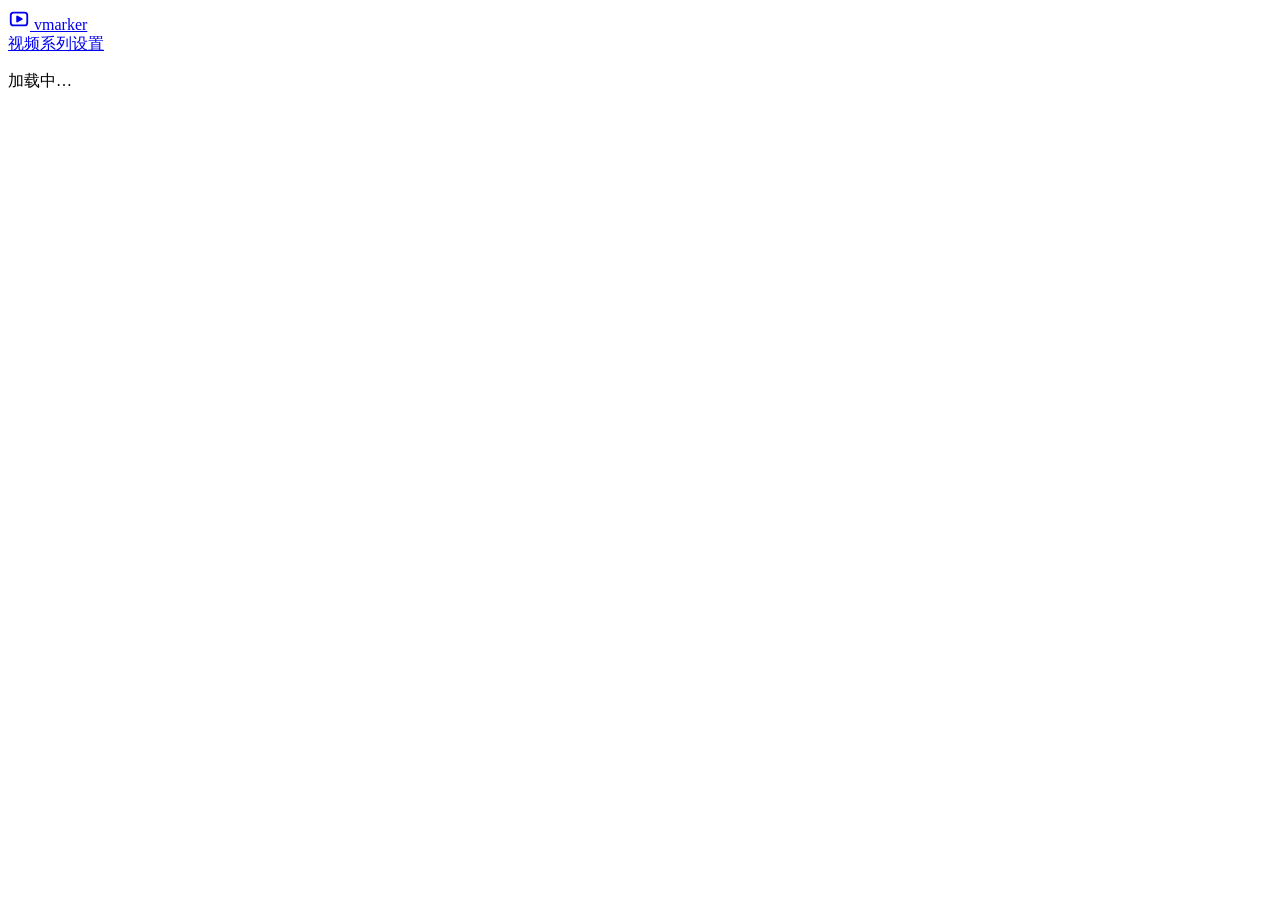
==== app/web/index.html @ 5b2488c0 "feat: 视频策划与制作平台初版 Pocket ID 登录、API Key、OpenAI 格式 AI 对话与文件管理、系列、制作任务、MCP、视频播放下载  Co-Authored-By: Clau" ====
<!doctype html>
<html lang="zh-CN">
<head>
  <meta charset="utf-8">
  <meta name="viewport" content="width=device-width, initial-scale=1">
  <title>vmarker</title>
  <link rel="icon" href="data:image/svg+xml,%3Csvg xmlns='http://www.w3.org/2000/svg' viewBox='0 0 24 24'%3E%3Crect x='2' y='4' width='20' height='16' rx='4' fill='%230F766E'/%3E%3Cpath d='M10 8.5v7l6-3.5z' fill='white'/%3E%3C/svg%3E">
  <link rel="stylesheet" href="/static/style.css">
</head>
<body>
  <header class="topbar"><div class="wrap topbar-inner">
    <a class="brand" href="/"><svg width='22' height='22' viewBox='0 0 24 24' fill='none' stroke='currentColor' stroke-width='2' stroke-linejoin='round' aria-hidden='true'><rect x='3' y='5' width='18' height='14' rx='3'/><path d='M10 9.2v5.6l5-2.8z' fill='currentColor'/></svg> vmarker</a>
    <nav class="tabs" aria-label="主导航">
      <a href="/" data-nav="/">视频</a><a href="/series" data-nav="/series">系列</a><a href="/settings" data-nav="/settings">设置</a>
    </nav>
    <div class="spacer"></div><div id="user" class="row"></div>
  </div></header>
  <main id="root" class="wrap"><p class="muted">加载中…</p></main>
  <script type="module" src="/static/app.js"></script>
</body>
</html>
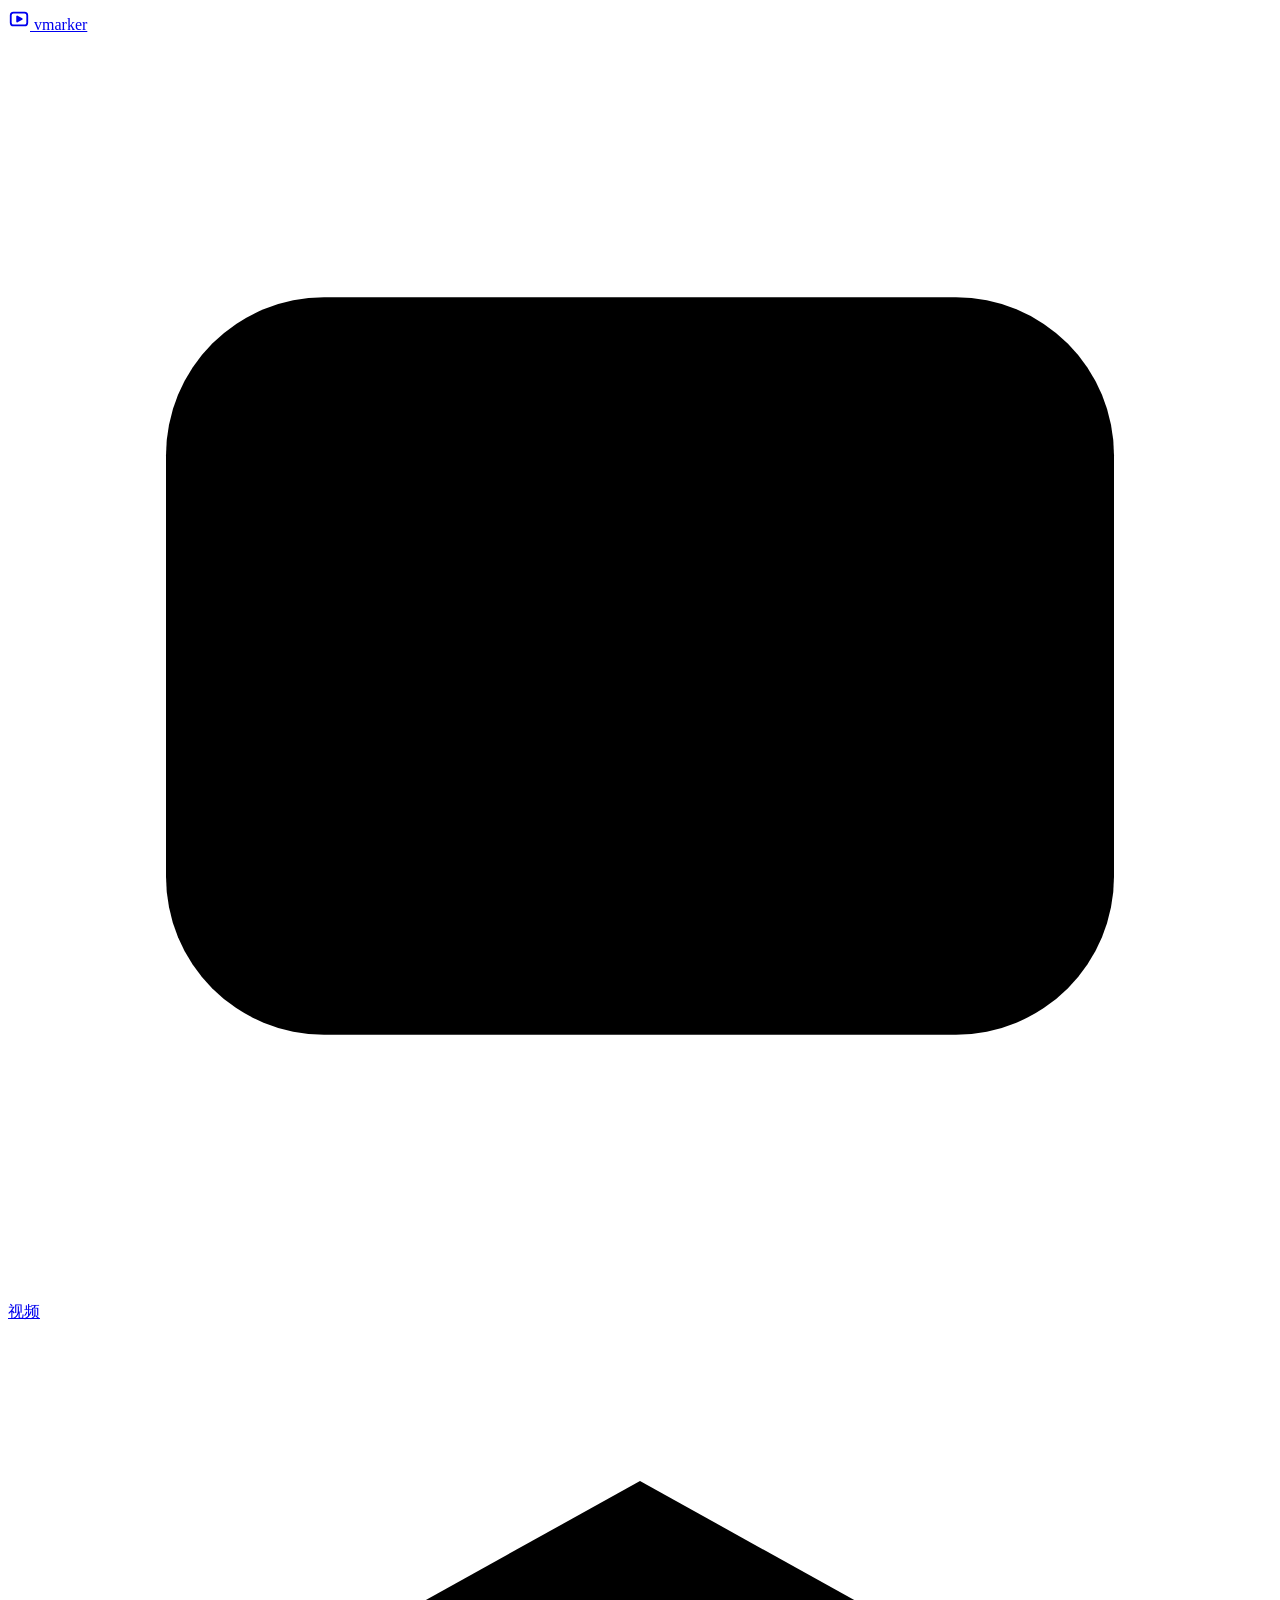
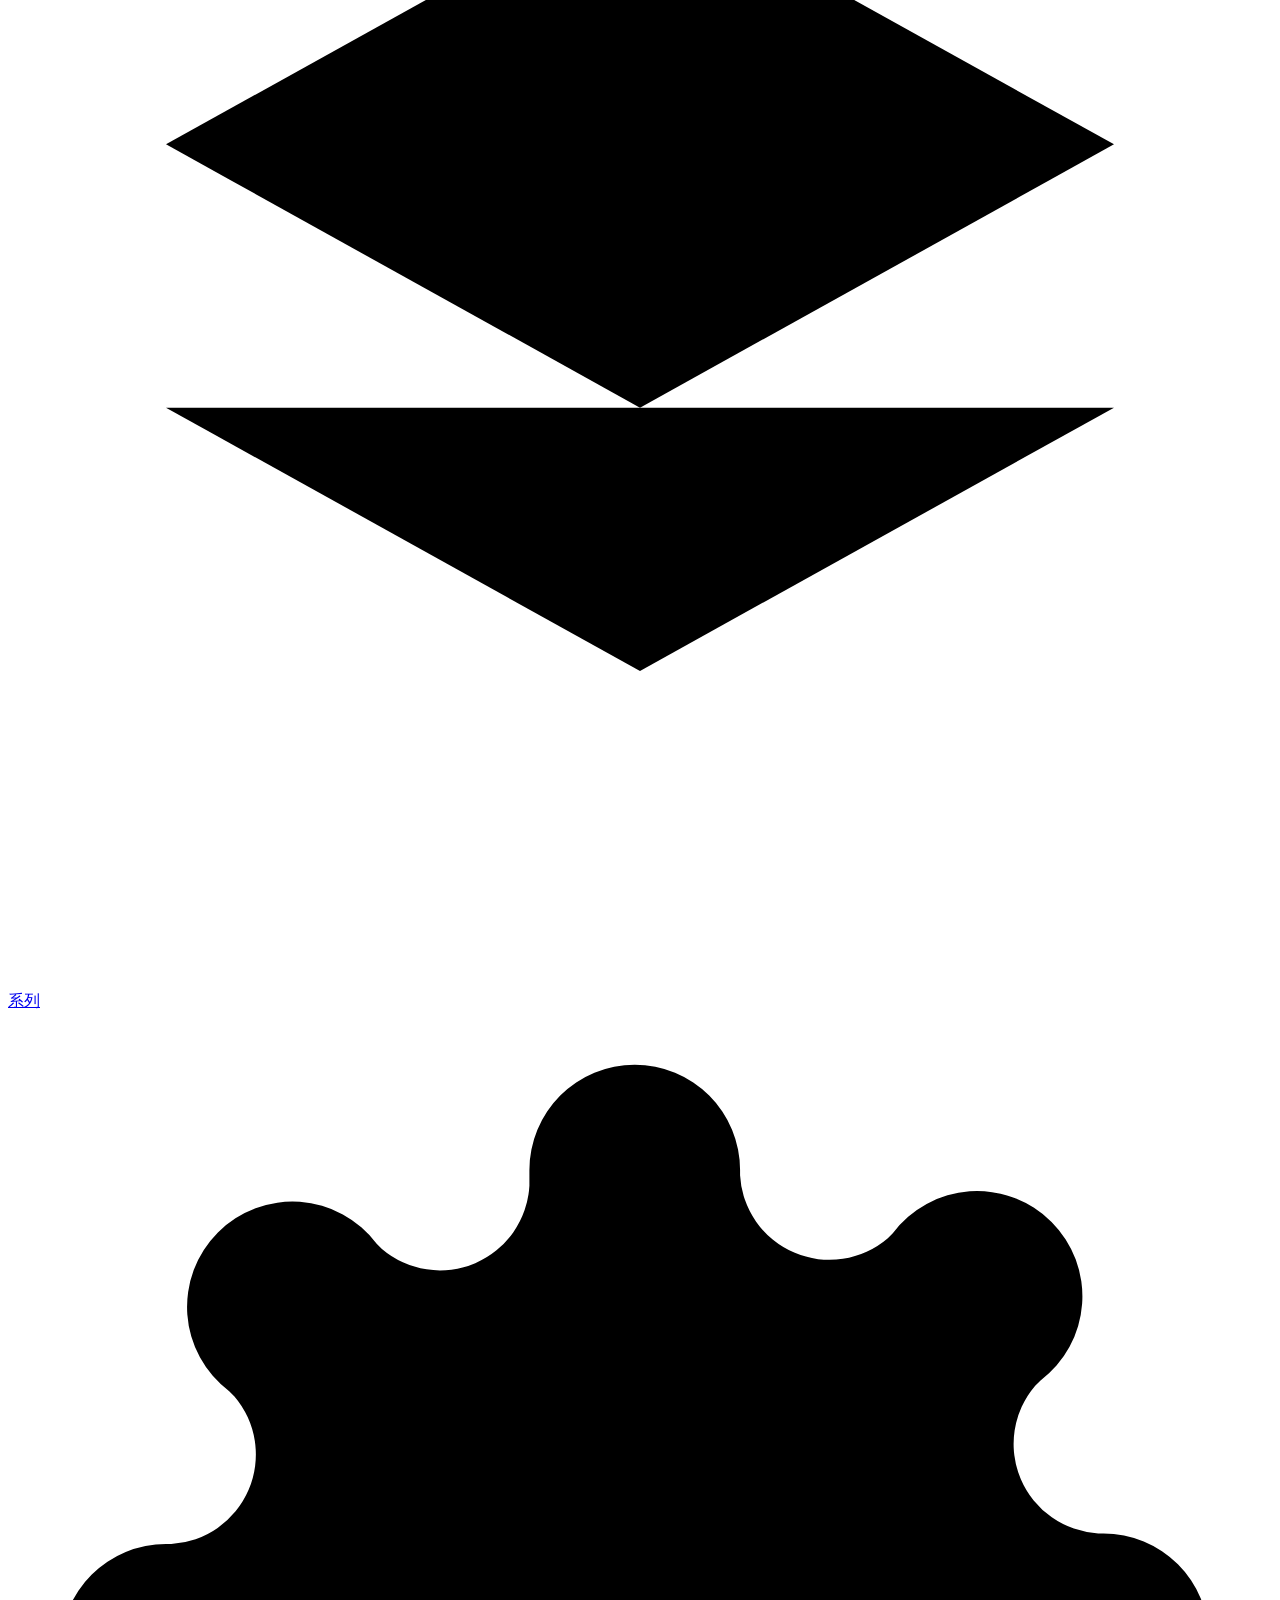
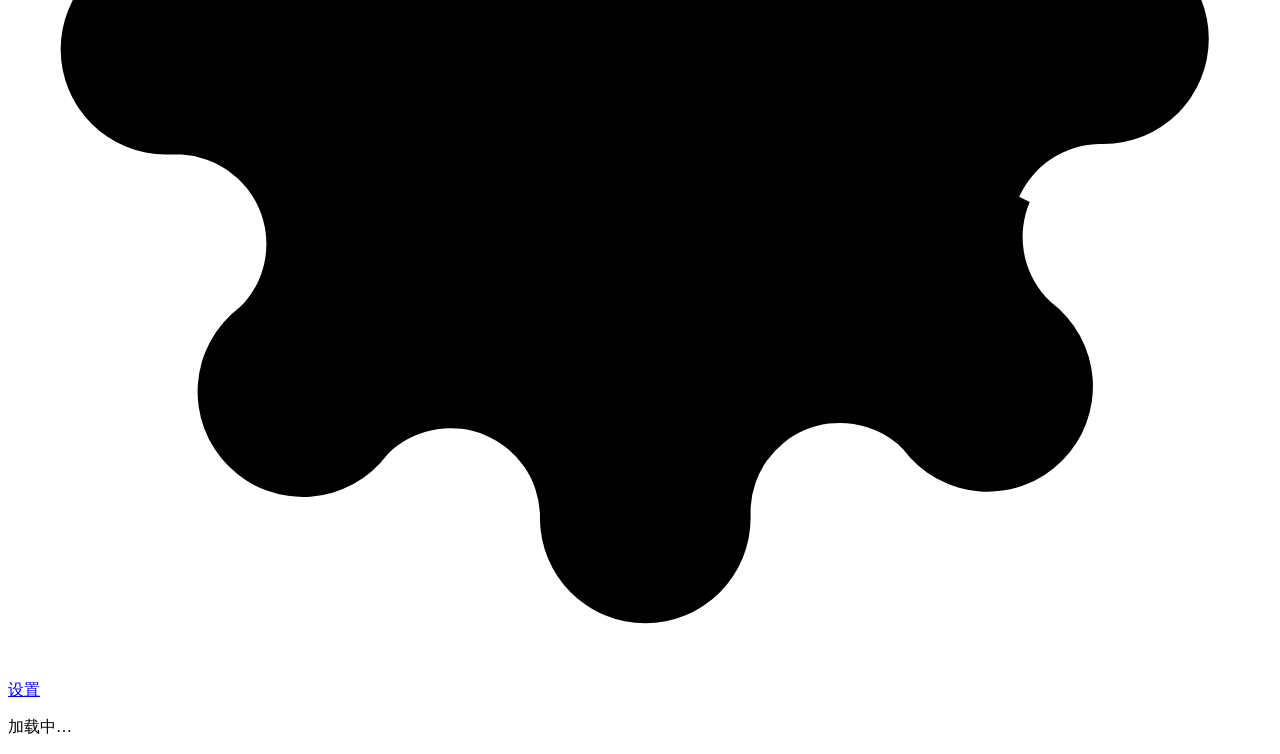
==== commit baa038d4: "feat(web): 导航重做（URL 即状态）+ 手机适配 - 项目标签、打开的文件进 URL：/p/<id>[/chat|files|make][/文件名]、/s/<id>[/files/文件名]" ====
--- a/app/web/index.html
+++ b/app/web/index.html
@@ -2,7 +2,9 @@
 <html lang="zh-CN">
 <head>
   <meta charset="utf-8">
-  <meta name="viewport" content="width=device-width, initial-scale=1">
+  <meta name="viewport" content="width=device-width, initial-scale=1, viewport-fit=cover">
+  <meta name="theme-color" content="#F4F5F3" media="(prefers-color-scheme: light)">
+  <meta name="theme-color" content="#111514" media="(prefers-color-scheme: dark)">
   <title>vmarker</title>
   <link rel="icon" href="data:image/svg+xml,%3Csvg xmlns='http://www.w3.org/2000/svg' viewBox='0 0 24 24'%3E%3Crect x='2' y='4' width='20' height='16' rx='4' fill='%230F766E'/%3E%3Cpath d='M10 8.5v7l6-3.5z' fill='white'/%3E%3C/svg%3E">
   <link rel="stylesheet" href="/static/style.css">
@@ -10,12 +12,15 @@
 <body>
   <header class="topbar"><div class="wrap topbar-inner">
     <a class="brand" href="/"><svg width='22' height='22' viewBox='0 0 24 24' fill='none' stroke='currentColor' stroke-width='2' stroke-linejoin='round' aria-hidden='true'><rect x='3' y='5' width='18' height='14' rx='3'/><path d='M10 9.2v5.6l5-2.8z' fill='currentColor'/></svg> vmarker</a>
-    <nav class="tabs" aria-label="主导航">
-      <a href="/" data-nav="/">视频</a><a href="/series" data-nav="/series">系列</a><a href="/settings" data-nav="/settings">设置</a>
+    <!-- 主导航：宽屏在顶栏，窄屏固定在屏幕底部（见 style.css） -->
+    <nav class="mainnav" aria-label="主导航">
+      <a href="/" data-nav="/"><svg viewBox="0 0 24 24" aria-hidden="true"><rect x="3" y="5" width="18" height="14" rx="3"/><path d="M10 9.2v5.6l5-2.8z"/></svg><span>视频</span></a>
+      <a href="/series" data-nav="/series"><svg viewBox="0 0 24 24" aria-hidden="true"><path d="M12 3 3 8l9 5 9-5z"/><path d="m3 13 9 5 9-5"/></svg><span>系列</span></a>
+      <a href="/settings" data-nav="/settings"><svg viewBox="0 0 24 24" aria-hidden="true"><circle cx="12" cy="12" r="3"/><path d="M19.4 15a1.7 1.7 0 0 0 .3 1.8l.1.1a2 2 0 1 1-2.8 2.8l-.1-.1a1.7 1.7 0 0 0-2.8 1.2V21a2 2 0 1 1-4 0v-.1a1.7 1.7 0 0 0-2.8-1.2l-.1.1a2 2 0 1 1-2.8-2.8l.1-.1a1.7 1.7 0 0 0-1.2-2.8H3a2 2 0 1 1 0-4h.1a1.7 1.7 0 0 0 1.2-2.8l-.1-.1a2 2 0 1 1 2.8-2.8l.1.1a1.7 1.7 0 0 0 2.8-1.2V3a2 2 0 1 1 4 0v.1a1.7 1.7 0 0 0 2.8 1.2l.1-.1a2 2 0 1 1 2.8 2.8l-.1.1a1.7 1.7 0 0 0 1.2 2.8h.1a2 2 0 1 1 0 4h-.1a1.7 1.7 0 0 0-1.5 1z"/></svg><span>设置</span></a>
     </nav>
     <div class="spacer"></div><div id="user" class="row"></div>
   </div></header>
-  <main id="root" class="wrap"><p class="muted">加载中…</p></main>
+  <main class="wrap"><nav id="crumbs" class="crumbs" aria-label="上级"></nav><div id="root" class="col"><p class="muted">加载中…</p></div></main>
   <script type="module" src="/static/app.js"></script>
 </body>
 </html>
